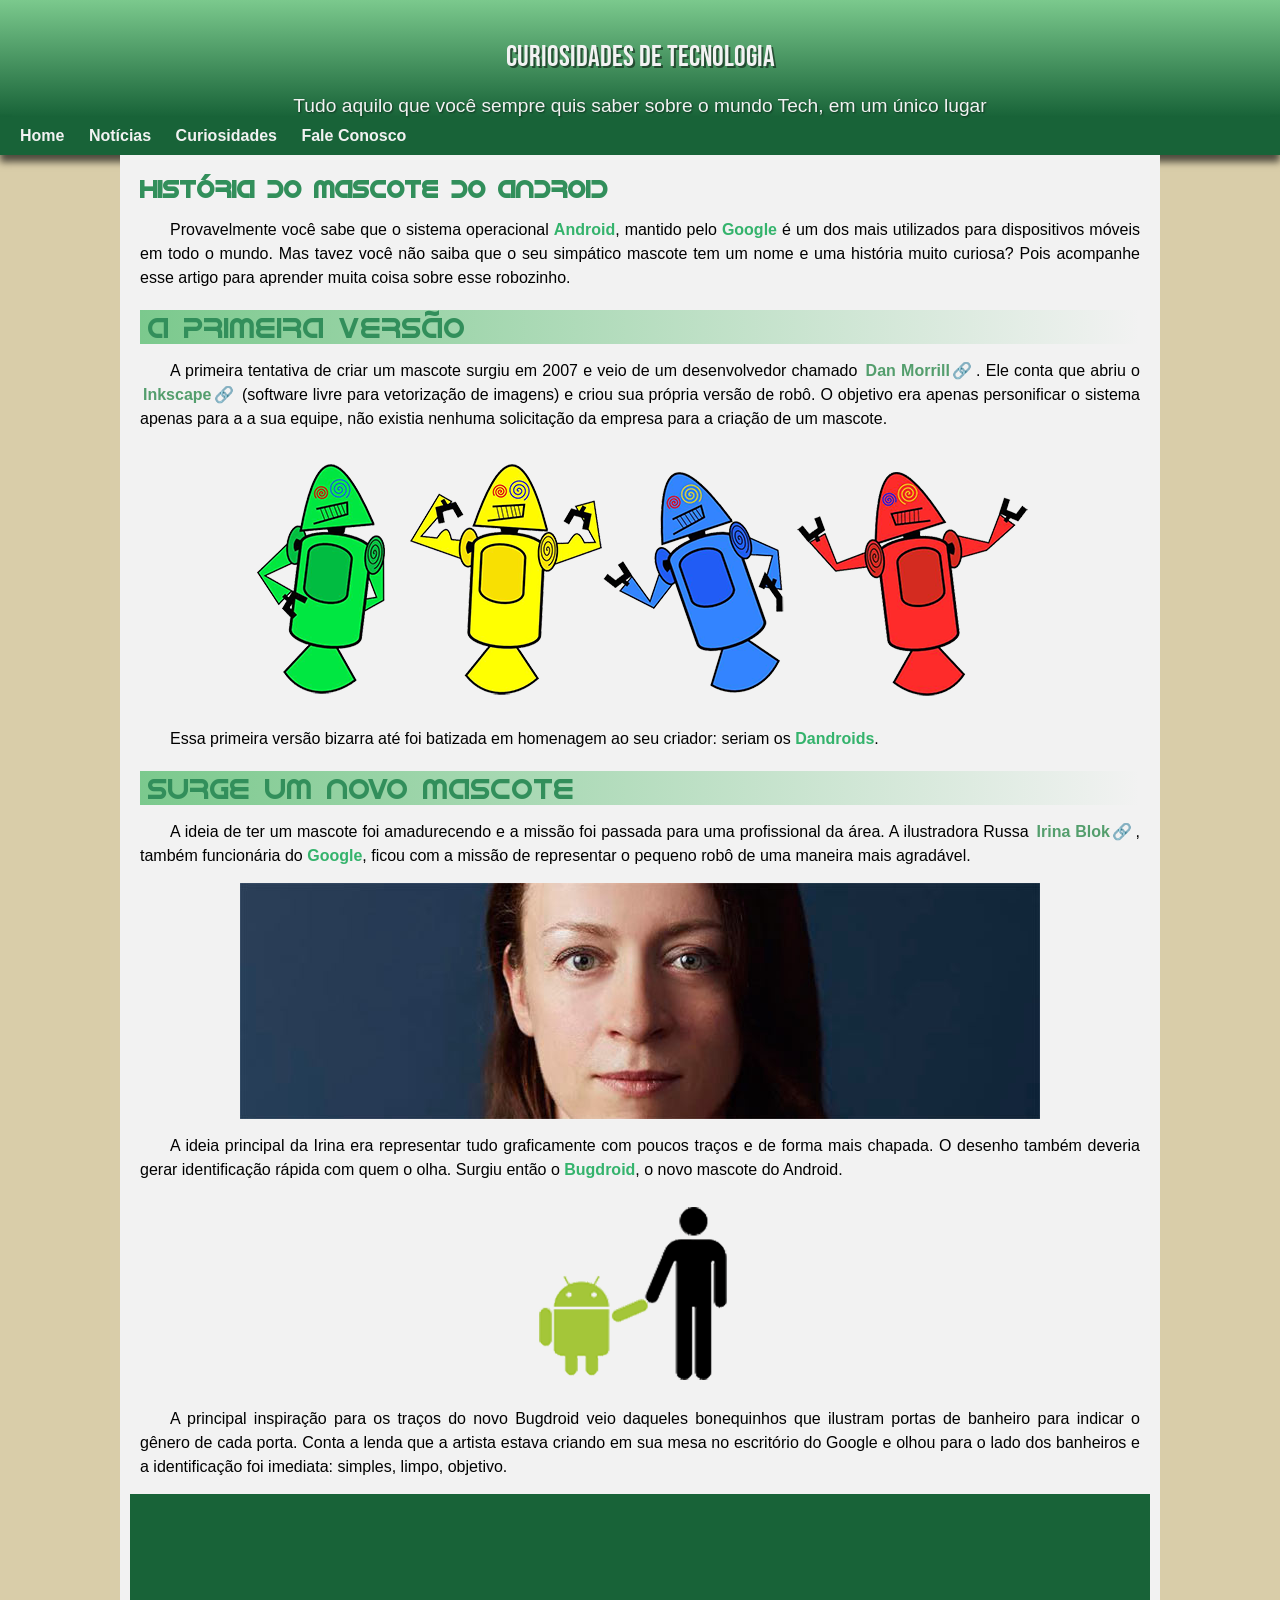
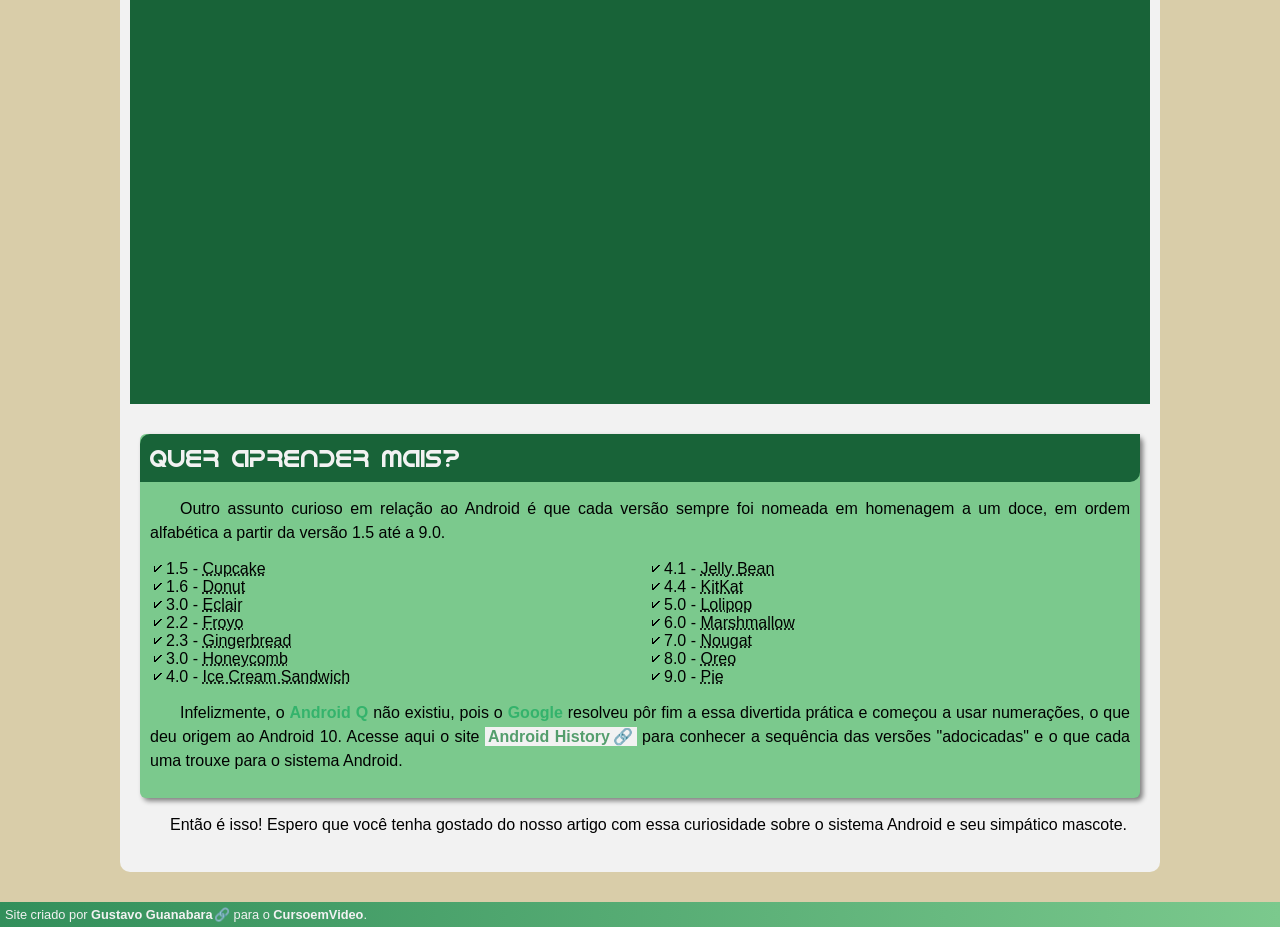
==== index.html @ a16b1fe3 "novo side" ====
<!DOCTYPE html>
<html lang="pt-BR">
<head>
    <meta charset="UTF-8">
    <meta name="viewport" content="width=device-width, initial-scale=1.0">
    <title>Como surgil o Mascote Android</title>
    <link rel="shortcut icon" href="imagens/favicon.ico" type="image/x-icon">
    <link rel="stylesheet" href="estilo/style.css">

</head>
<body>
    <header>
        <h1>Curiosidades de Tecnologia</h1>
    <p>Tudo aquilo que você sempre quis saber sobre o mundo Tech, em um único lugar</p>
    </header>
    <nav>
        <a href="#">Home</a>
        <a href="#">Notícias</a>
        <a href="#">Curiosidades</a>
        <a href="#">Fale Conosco</a>
    </nav>

    <main>
        <article>
            <h1>História do Mascote do Android</h1>

            <p>Provavelmente você sabe que o sistema operacional <strong>Android</strong>, mantido pelo <strong>Google</strong> é um dos mais utilizados para dispositivos móveis em todo o mundo. Mas tavez você não saiba que o seu simpático mascote tem um nome e uma história muito curiosa? Pois acompanhe esse artigo para aprender muita coisa sobre esse robozinho.</p>

            <h2>A primeira versão</h2>

            <p>A primeira tentativa de criar um mascote surgiu em 2007 e veio de um desenvolvedor chamado <a href="https://www.nbcnews.com/tech/tech-news/android-mascot-was-not-always-little-green-guy-flna1b7821893" target="_blank" class="externo">Dan Morrill</a>. Ele conta que abriu o <a href="https://inkscape.org/release/inkscape-1.4.2/windows/64-bit/msi/dl/" target="_blank" class="externo">Inkscape</a> (software livre para vetorização de imagens) e criou sua própria versão de robô. O objetivo era apenas personificar o sistema apenas para a a sua equipe, não existia nenhuma solicitação da empresa para a criação de um mascote.</p>

            <picture>
                <source media="(max-width:670px)" srcset="imagens/dan-droids-pq.png">
                <img src="imagens/dan-droids.png" alt="Primeiro Mascote em Android"></picture>
    

            <p>Essa primeira versão bizarra até foi batizada em homenagem ao seu criador: seriam os <strong>Dandroids</strong>.</p>

            <h2>Surge um novo mascote</h2>

            <p>A ideia de ter um mascote foi amadurecendo e a missão foi passada para uma profissional da área. A ilustradora Russa <a href="https://www.irinablok.com/" target="_blank" class="externo">Irina Blok</a>, também funcionária do <strong>Google</strong>, ficou com a missão de representar o pequeno robô de uma maneira mais agradável.</p>

            <picture>
                <source media="(max-width:670px)" srcset="imagens/irina-blok-pq.jpg">
                <img src="imagens/irina-blok.jpg" alt="Irina Blok Ilustradora Bugdroid"></picture>

            <p>A ideia principal da Irina era representar tudo graficamente com poucos traços e de forma mais chapada. O desenho também deveria gerar identificação rápida com quem o olha. Surgiu então o <strong>Bugdroid</strong>, o novo mascote do Android.</p>

            <img src="imagens/bugdroid.png" class="pequena" alt="Bugdrois">

            <p>A principal inspiração para os traços do novo Bugdroid veio daqueles bonequinhos que ilustram portas de banheiro para indicar o gênero de cada porta. Conta a lenda que a artista estava criando em sua mesa no escritório do Google e olhou para o lado dos banheiros e a identificação foi imediata: simples, limpo, objetivo.</p>

            <div class="video"><iframe width="560" height="315" src="https://www.youtube.com/embed/l2UDgpLz20M?si=V7jHHECzGwFhJQVf" title="YouTube video player" frameborder="0" allow="accelerometer; autoplay; clipboard-write; encrypted-media; gyroscope; picture-in-picture; web-share" referrerpolicy="strict-origin-when-cross-origin" allowfullscreen></iframe></div>
            
        <aside>

            <h3>Quer aprender mais?</h3>

            <p>Outro assunto curioso em relação ao Android é que cada versão sempre foi nomeada em homenagem a um doce, em ordem alfabética a partir da versão 1.5 até a 9.0.</p>

            <ul>
                <li>1.5 - <abbr title="Bolo de Copo">Cupcake</abbr></li>
                <li>1.6 - <abbr title="Rosquinha">Donut</abbr></li>
                <li>3.0 - <abbr title="Bomba">Eclair</abbr></li>
                <li>2.2 - <abbr title="Yogute Congelado">Froyo</abbr></li>
                <li>2.3 - <abbr title="Biscoito de Gingibre">Gingerbread</abbr></li>
                <li>3.0 - <abbr title="Favo de Mel">Honeycomb</abbr></li>
                <li>4.0 - <abbr title="Sanduiche de Sorvete">Ice Cream Sandwich</abbr></li>
                <li>4.1 - <abbr title="Jujuba">Jelly Bean</abbr></li>
                <li>4.4 - <abbr title="Kitkat">KitKat</abbr></li>
                <li>5.0 - <abbr title="Pirulito">Lolipop</abbr></li>
                <li>6.0 - <abbr title="Marshmalloww">Marshmallow</abbr></li>
                <li>7.0 - <abbr title="Torrone">Nougat</abbr></li>
                <li>8.0 - <abbr title="Oreo">Oreo</abbr></li>
                <li>9.0 - <abbr title="Torta">Pie</abbr></li>
            </ul>

            
            <p>
                Infelizmente, o <strong>Android Q</strong> não existiu, pois o <strong>Google</strong> resolveu pôr fim a essa divertida prática e começou a usar numerações, o que deu origem ao Android 10.
                Acesse aqui o site <a href="https://www.android.com/intl/en_uk/history/#/donut" target="_blank" class="externo">Android History</a> para conhecer a sequência das versões "adocicadas" e o que cada uma trouxe para o sistema Android.
            </p>
            

        </aside>
            
            <p>Então é isso! Espero que você tenha gostado do nosso artigo com essa curiosidade sobre o sistema Android e seu simpático mascote.</p>
        </article>
    </main>

    <footer>
        <p>Site criado por <a href="https://gustavoguanabara.github.io/" target="_blank" class="externo">Gustavo Guanabara</a> para o <a href="https://www.youtube.com/@cursoemvideo/courses"arget="_blank">CursoemVideo</a>.</p>
    </footer>
    
</body>
</html>
---- estilo/style.css ----
@charset "UFL 8";

@import url('https://fonts.googleapis.com/css2?family=Bebas+Neue&display=swap');

@font-face {
    font-family: 'Android';
    src: url("../fontes/idroid.otf"); 
    font-weight: normal;
}


:root{
    
    --cor0: #f2f2f2;
    --cor1: #D9CDA9;
    --cor2: #7bc98d;
    --cor3: #549e6d;
    --cor4: #34b36c;
    --cor5: #328f5b;
    --cor6: #186338;

    --font-padrao: arial, verdana, malvetica, sans-serif;
    --font-destaque: 'Bebas Neue', cursive;
    --font-android: 'Android', cursive;
}

*{
    margin: 0px;
    padding: 0px;
}

body{
    background-color: var(--cor1);
    font-family: var(--font-padrao);
}

a.externo::after{
    content: '🔗';
    margin-left: 0.1em;
   
}

header{
    background-image: linear-gradient(to bottom, var(--cor2), var(--cor6));
    min-width: 150px;
    text-align: center;
    padding-top: 40px;
}

header h1 {
    color: var(--cor0);
    font-family: var(--font-destaque);
    font-weight: normal;
    margin-bottom: 20px;
    font-size: 1.8em;
    text-shadow: 2px 2px 0px rgba(0, 0, 0, 0.473);
}

header p{
    color: var(--cor0);
    font-family: var(--font-padrao);
    font-size: 1.2em;
    max-width: 800px;
    padding-left: 10px;
    padding-right: 10px;
    margin: auto;
    margin-bottom: auto;
    text-shadow: 1px 1px 2px rgba(0, 0, 0, 0.473);
}

nav{
    background-color: var(--cor6);
    padding: 10px;
    box-shadow: 0px 7px 7px rgba(0, 0, 0, 0.63);
    
}

nav a{
    color: var(--cor0);
    text-decoration: none;
    font-weight: bold;
    padding: 10px;
    border-radius: 3px;
    transition-duration: 0s.3s;
}

nav a:hover{
    background-color: var(--cor5);
    color: var(--cor1);
}

main{
    background-color: var(--cor0);
    min-width: 300px;
    max-width: 1000px;
    margin:  auto;
    margin-bottom: 30px;
    padding: 20px;
    box-shadow: 0 0 10px rgba(0, 0, 0, 0.1 rgba(0, 0, 0, 0.425));
    border-bottom-left-radius: 10px;
    border-bottom-right-radius: 10px;
}

main h1{
    color: var(--cor5);
    font-family: var(--font-android);
}

div.video{
    background-color: var(--cor6);
    margin-bottom: 30px;
    margin: 0 -10px 30px -10px;
    padding: 10px;
    padding-bottom: 50%;
    position: relative;
}

div.video iframe{
    position: absolute;
    top: 5%;
    left: 5%;
    width: 90%;
    height: 90%;
}

main h2{
    color: var(--cor5);
    font-family: var(--font-android);
    font-weight: normal;
    margin-top: 20px;
    font-size: 1.8em;
    background-image: linear-gradient(to right, var(--cor2), transparent);
    text-indent: 8px;
}

main p{
    margin: 15px 0px;
    text-align: justify;
    text-indent: 30px;
    font-size: 1em;
    line-height: 1.5em;
}

main strong{
    color: var(--cor4);
    font-weight: bold;
}

main a{
    text-decoration: none;
    font-weight: bold;
    color: var(--cor3);
    background-color: var(--cor0);
    padding: 1px 3px;
}

main a:hover{
    color: var(--cor0);
    background-color: var(--cor2);
    text-decoration: none;
}

main img{
    max-width: 100%;
    height: auto;
    display: block;
    margin: auto;
}

main img.pequena{
    max-width: 500px;
    display: block;
    margin: auto;
}

aside{
    background-color: var(--cor2);
    padding: 10px;
    border-radius: 6px;
    box-shadow: 3px 3px 5px rgba(0, 0, 0, 0.473);
}

aside h3{
    background-color: var(--cor6);
    color: var(--cor0);
    font-family: var(--font-android);
    font-weight: normal;
    font-size: 1.5em;
    padding: 10px;
    margin: -10px -10px 0px -10px;
    border-radius: 10px 0px;
}

aside ul{
        list-style-position: inside;
        list-style-type: '🗸';
        column-count: 2;
}

footer{
    background-image: linear-gradient(to right, var(--cor5), var(--cor2));
    color: var(--cor0);
    text-align: justify;
    font-size: .8em;
    padding: 5px;
}

footer a{
    color: var(--cor0);
    text-decoration: none;
    font-weight: bold;
}

footer a:hover{
    color: var(--cor5);
    text-decoration: underline;
}
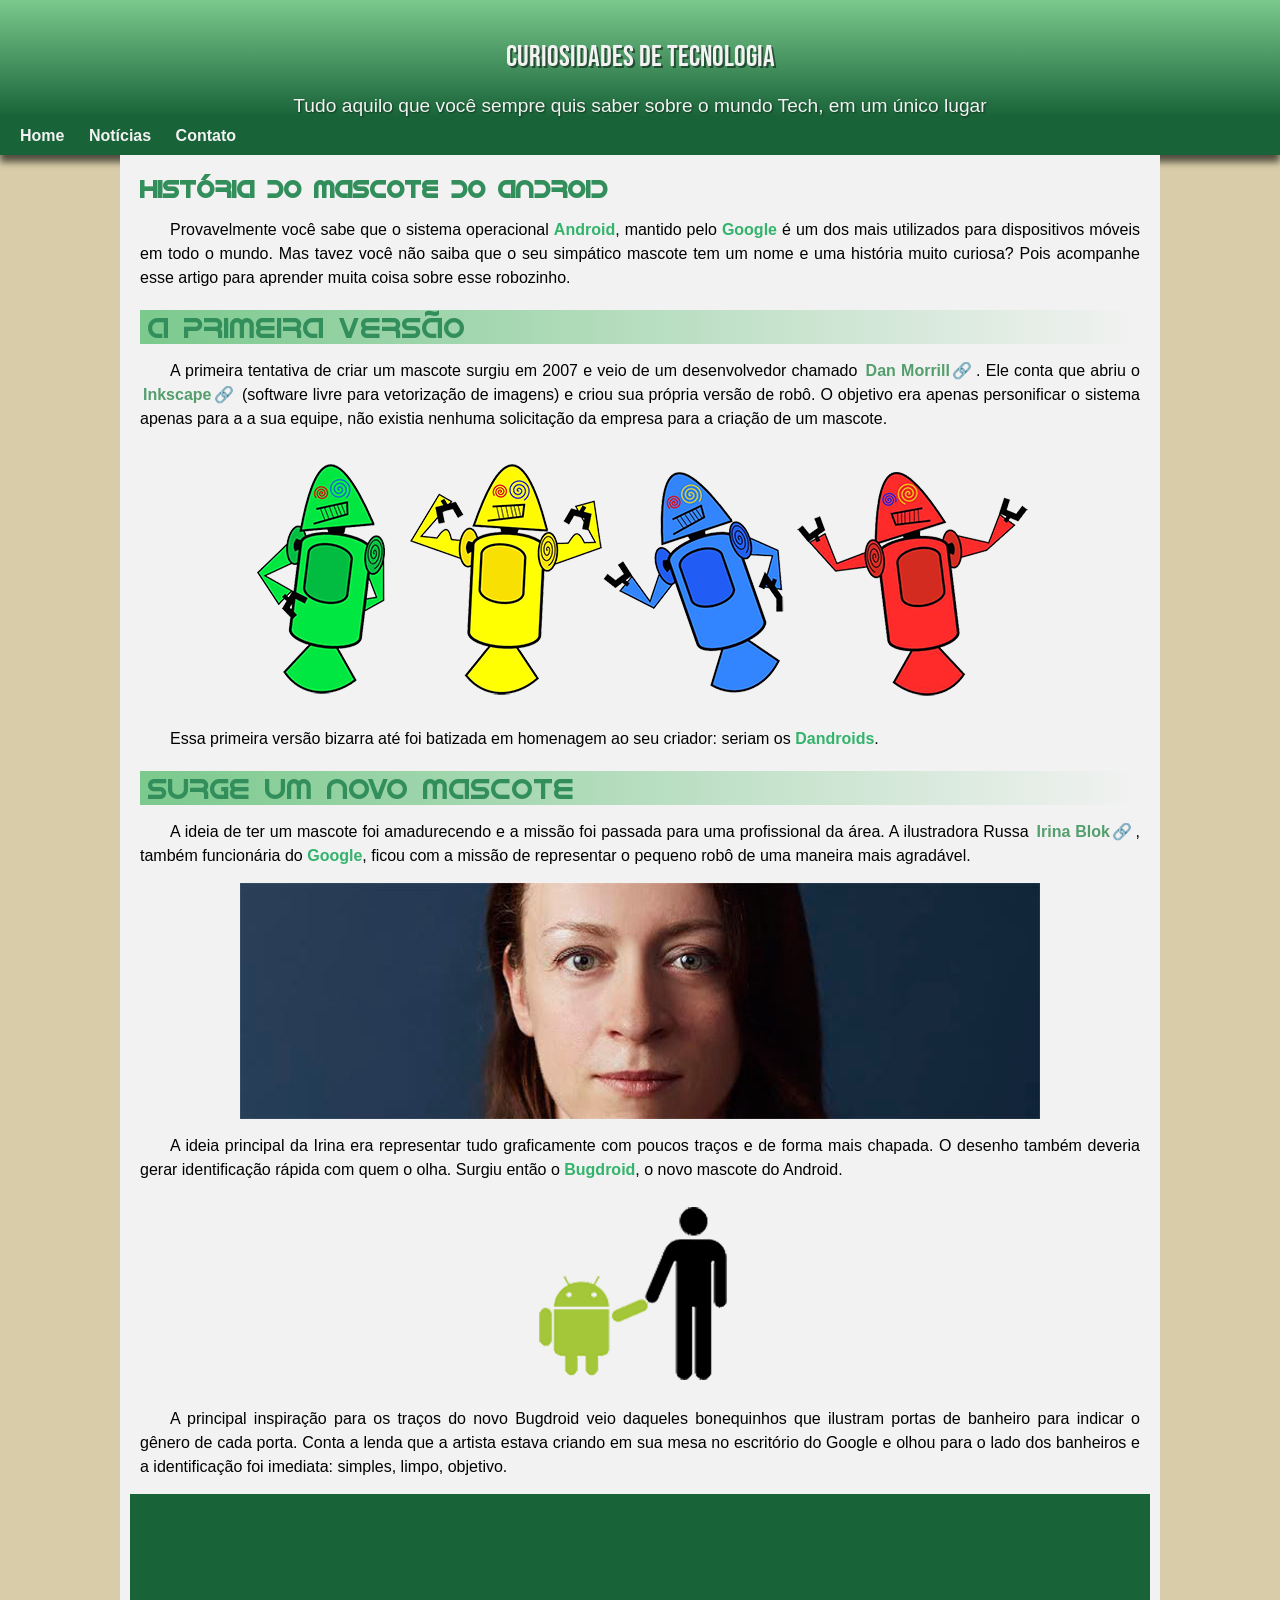
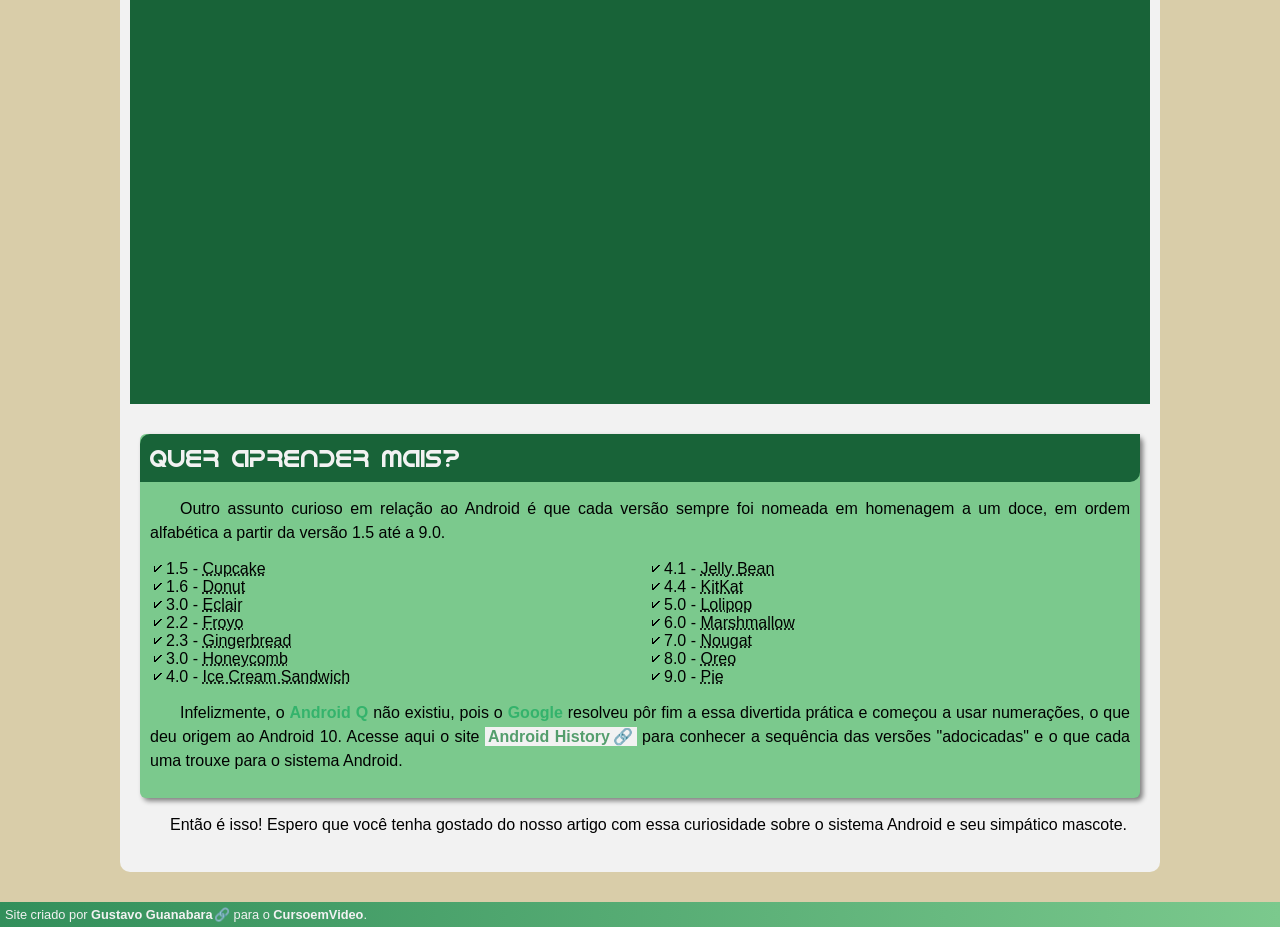
==== commit a4ee1d3d: "Problema de paddin corrigido" ====
--- a/index.html
+++ b/index.html
@@ -16,8 +16,8 @@
     <nav>
         <a href="#">Home</a>
         <a href="#">Notícias</a>
-        <a href="#">Curiosidades</a>
-        <a href="#">Fale Conosco</a>
+        <a href="#">Contato</a>
+        
     </nav>
 
     <main>
--- a/estilo/style.css
+++ b/estilo/style.css
@@ -64,7 +64,7 @@
     padding-left: 10px;
     padding-right: 10px;
     margin: auto;
-    margin-bottom: auto;
+    padding: 30;
     text-shadow: 1px 1px 2px rgba(0, 0, 0, 0.473);
 }
 
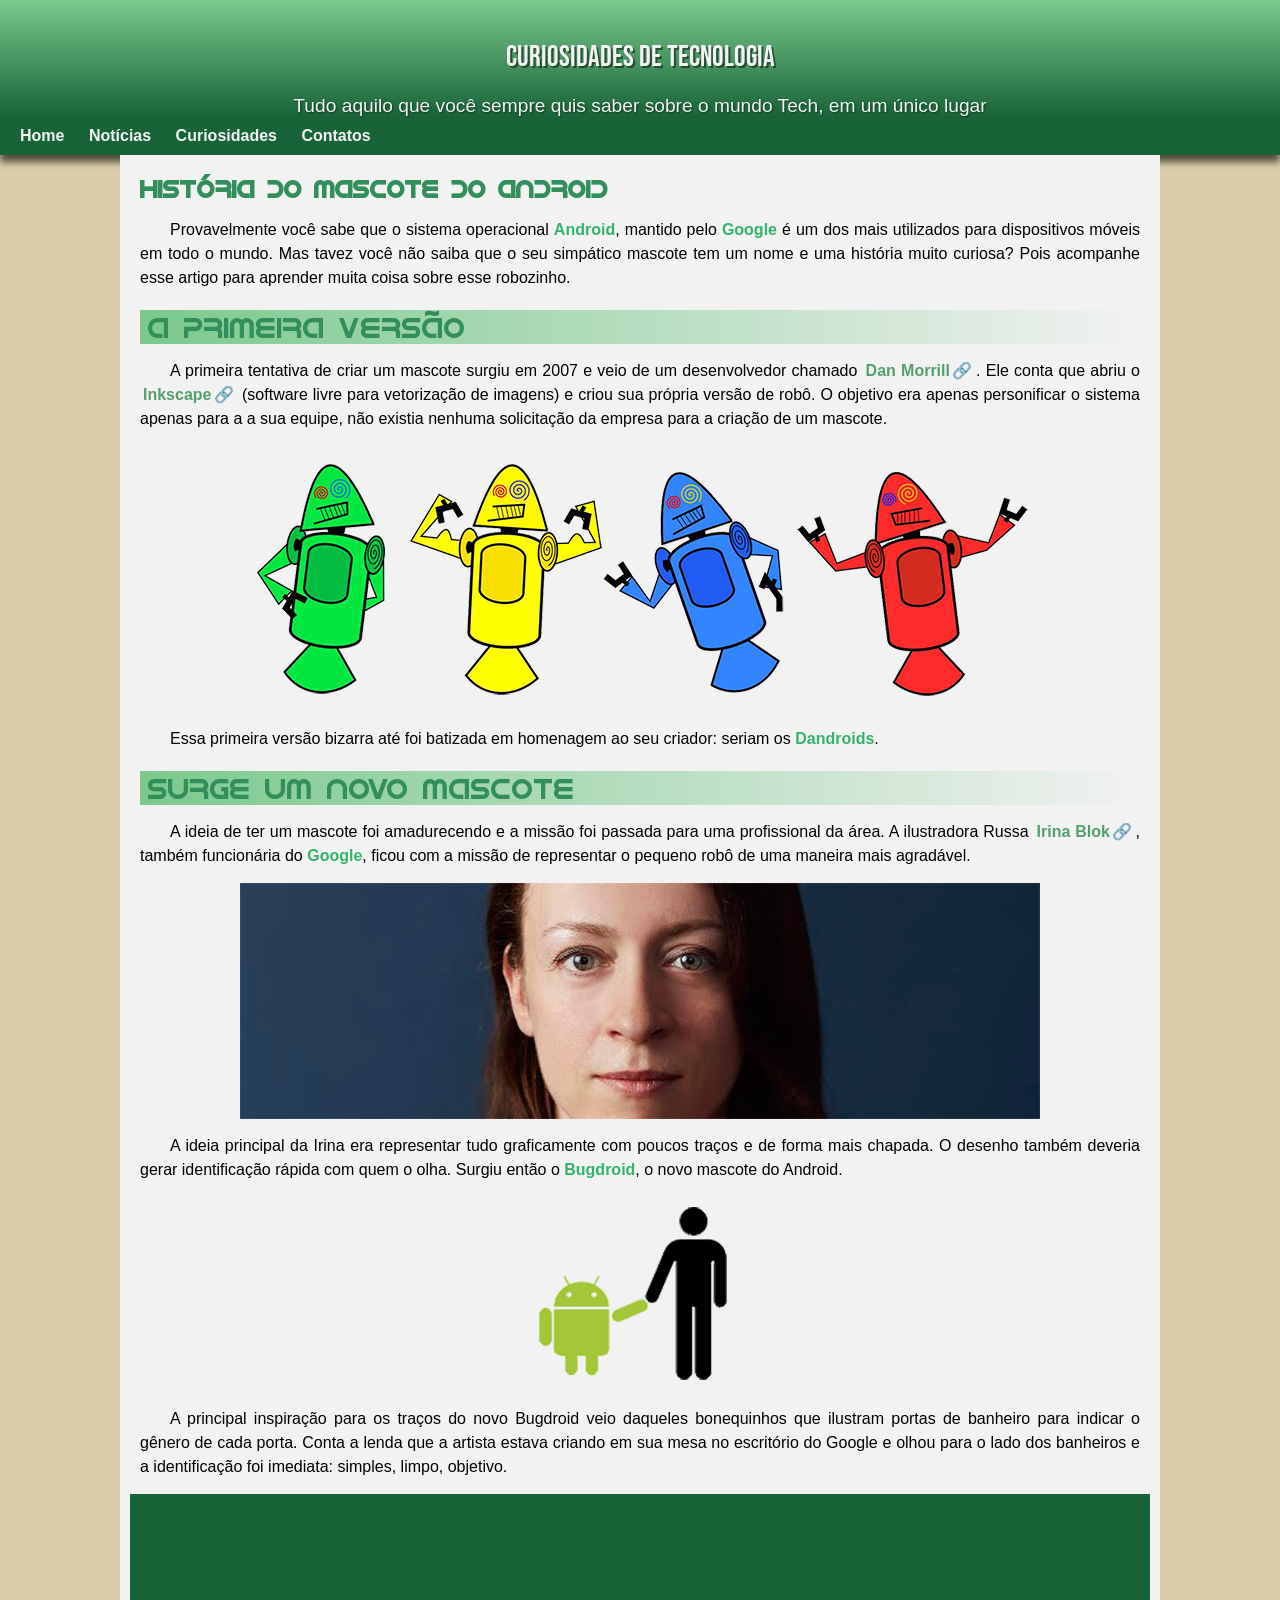
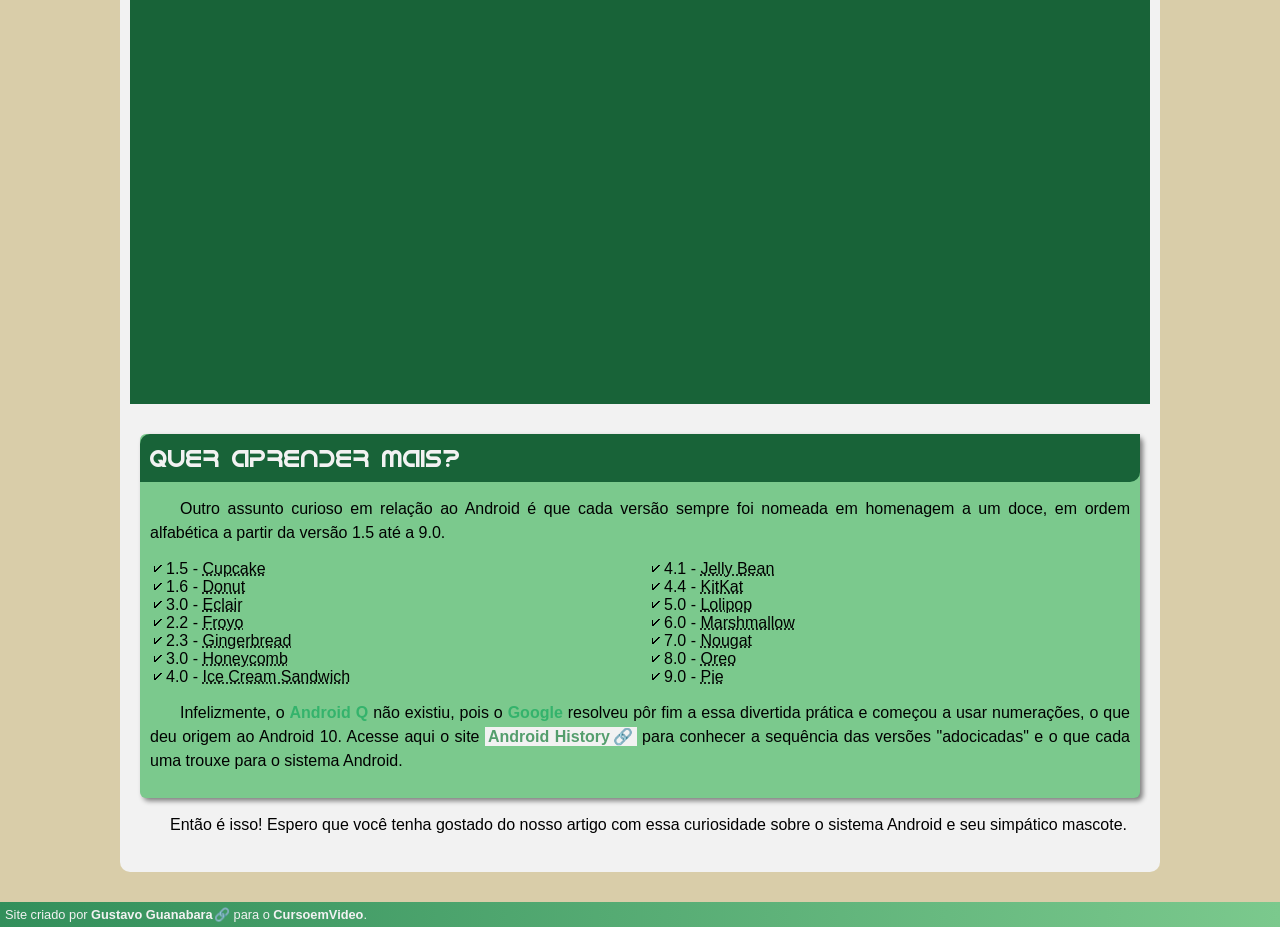
==== commit ba0d5229: "Alterei contatos" ====
--- a/index.html
+++ b/index.html
@@ -16,8 +16,8 @@
     <nav>
         <a href="#">Home</a>
         <a href="#">Notícias</a>
-        <a href="#">Contato</a>
-        
+        <a href="#">Curiosidades</a>
+        <a href="#">Contatos</a>
     </nav>
 
     <main>
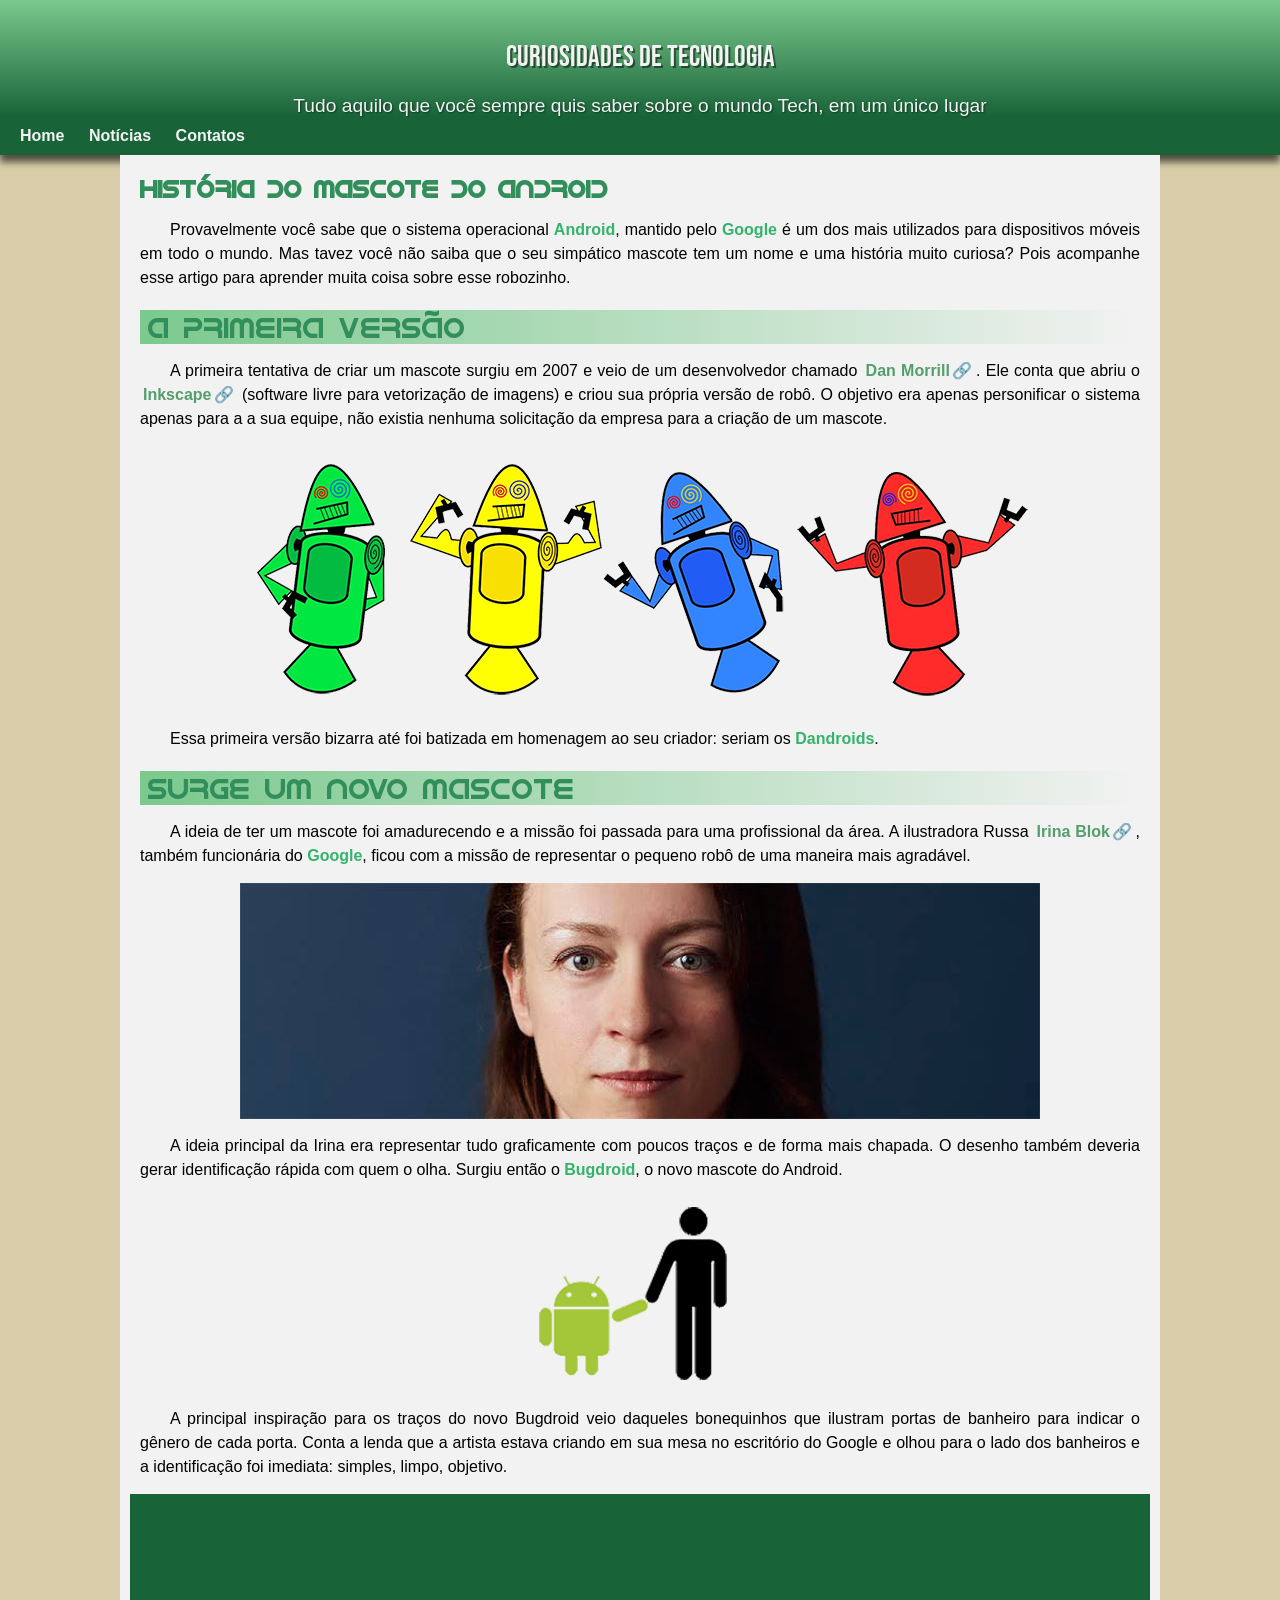
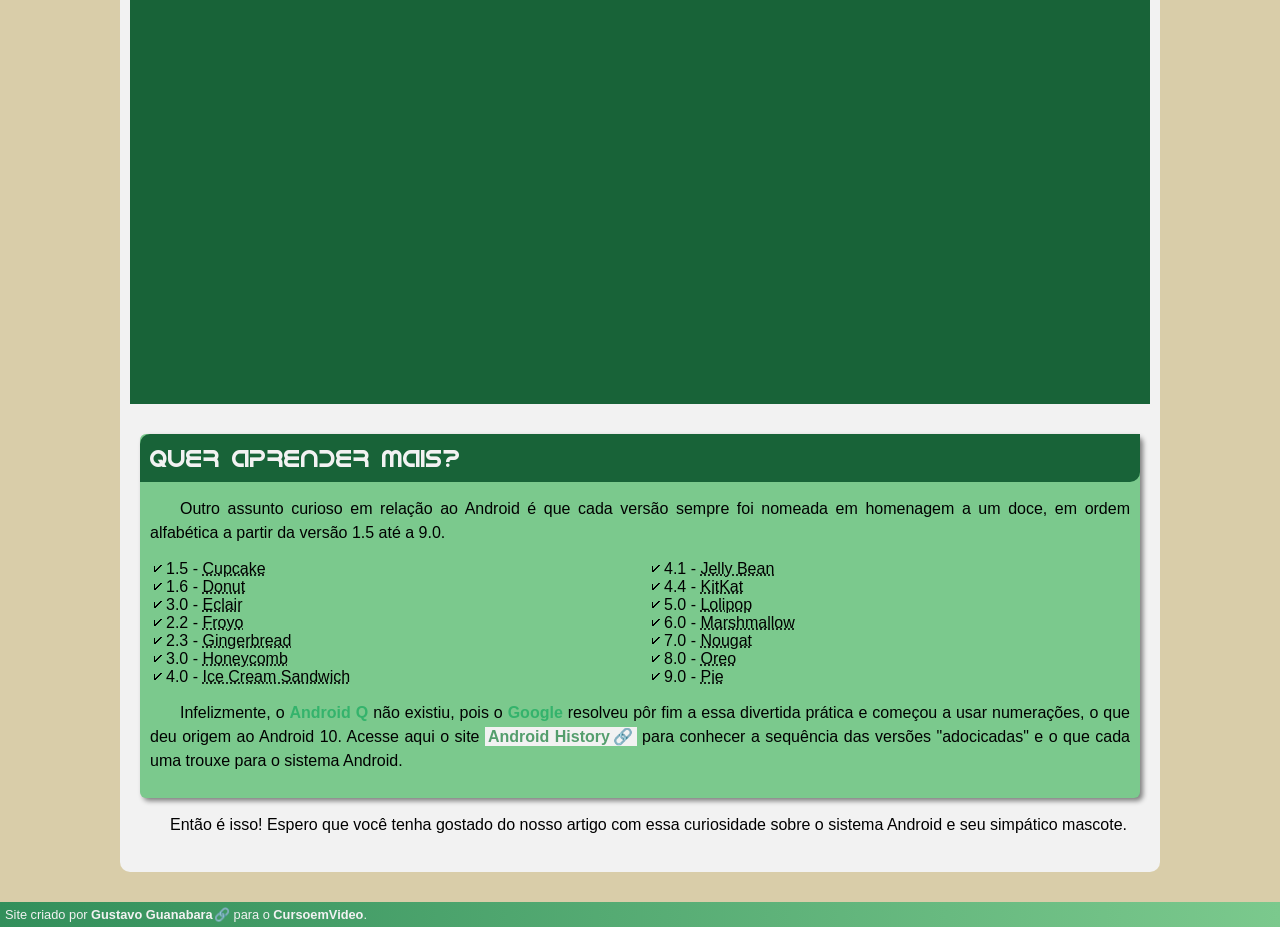
==== commit 64c326a4: "Retirei curiosidades" ====
--- a/index.html
+++ b/index.html
@@ -16,7 +16,6 @@
     <nav>
         <a href="#">Home</a>
         <a href="#">Notícias</a>
-        <a href="#">Curiosidades</a>
         <a href="#">Contatos</a>
     </nav>
 
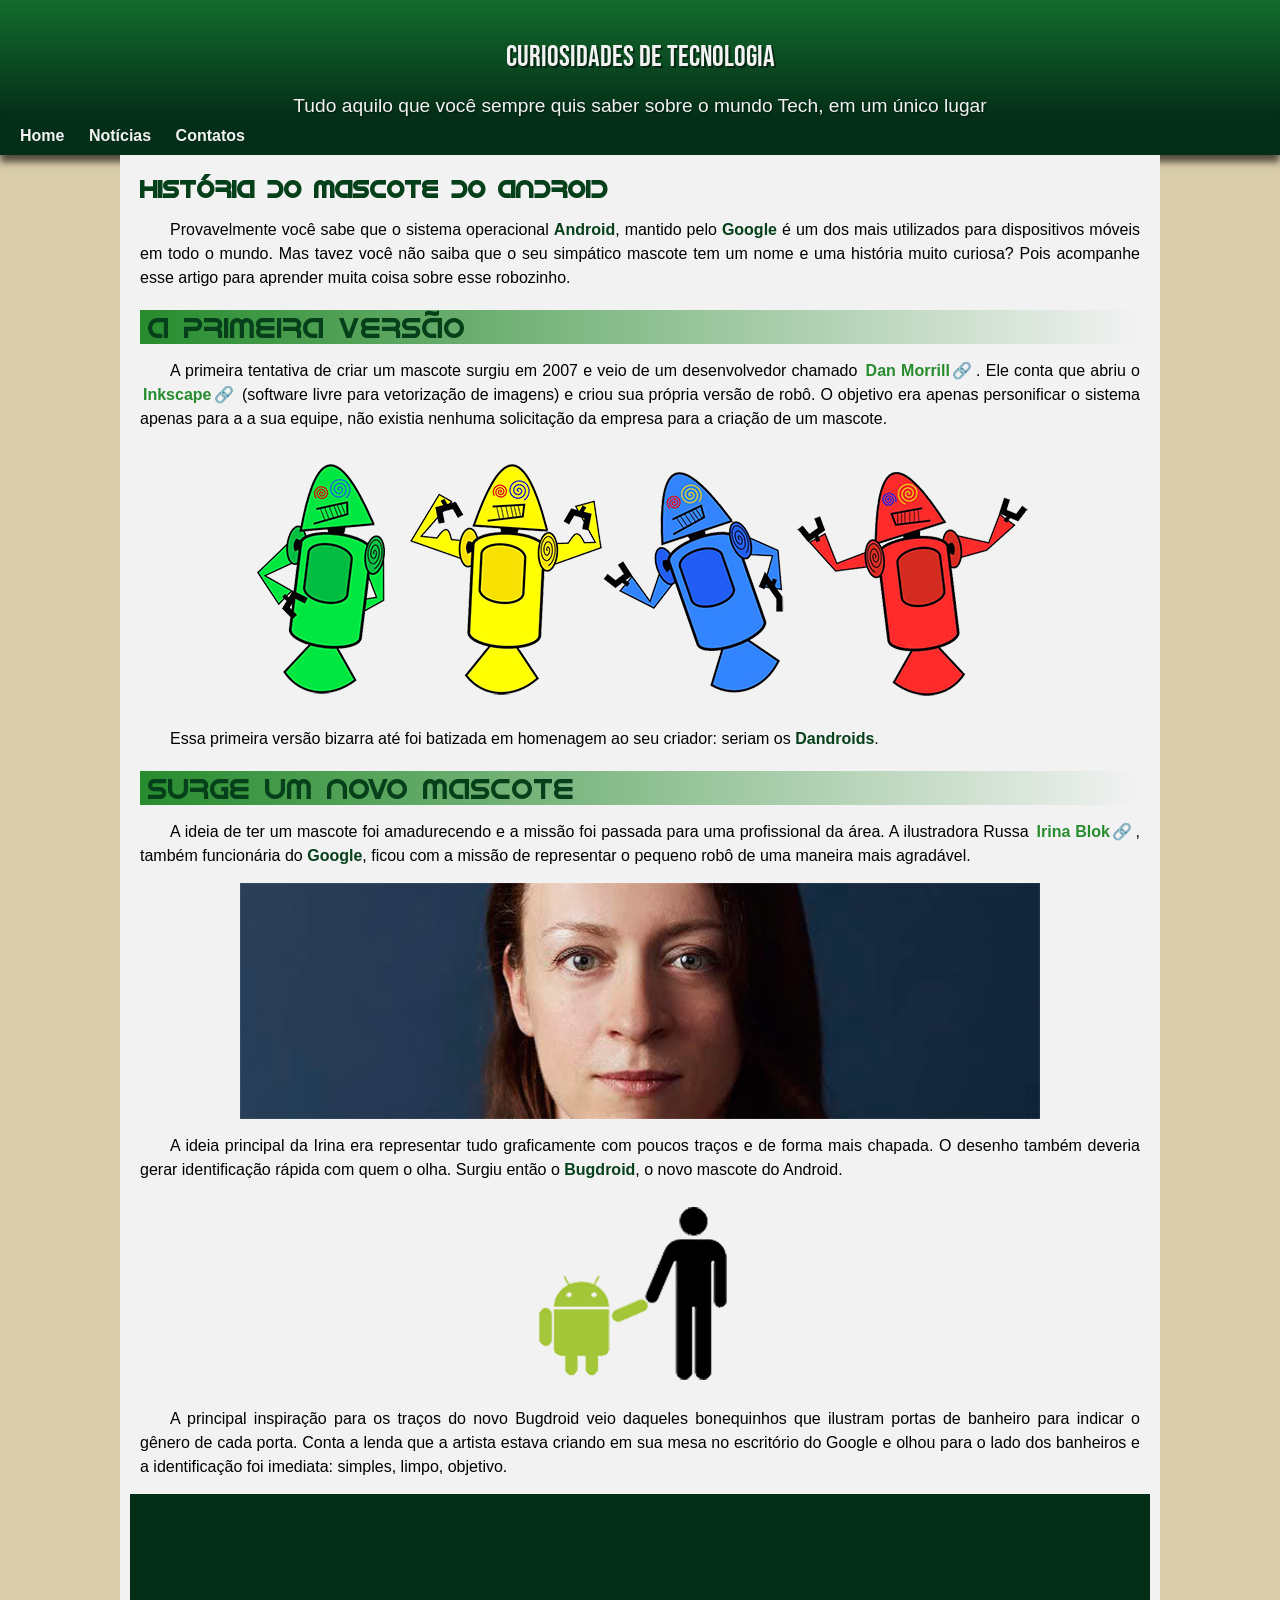
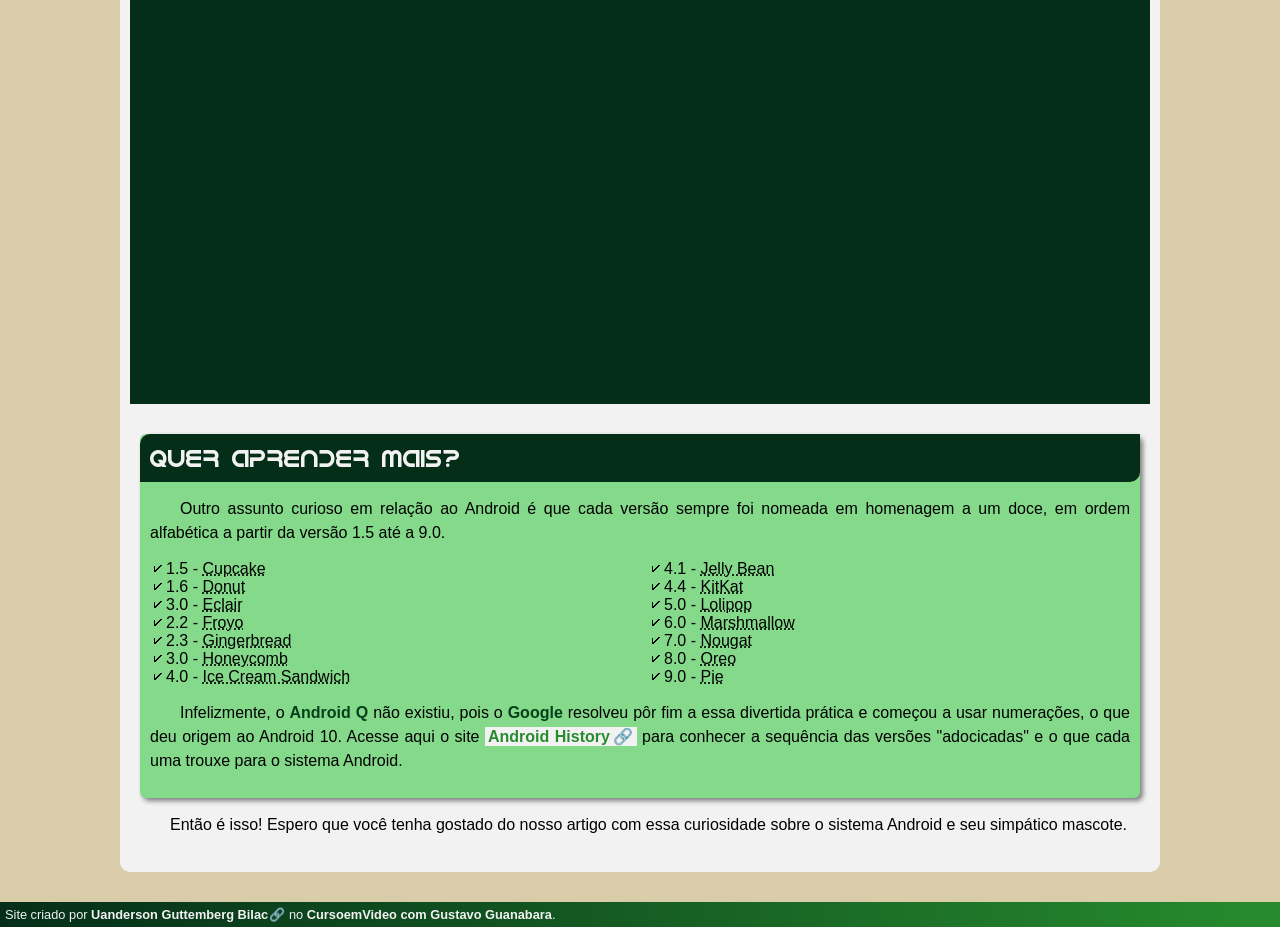
==== commit 2f9645d5: "fiz alterações" ====
--- a/index.html
+++ b/index.html
@@ -89,7 +89,7 @@
     </main>
 
     <footer>
-        <p>Site criado por <a href="https://gustavoguanabara.github.io/" target="_blank" class="externo">Gustavo Guanabara</a> para o <a href="https://www.youtube.com/@cursoemvideo/courses"arget="_blank">CursoemVideo</a>.</p>
+        <p>Site criado por <a href="https://guttembergbilacdev.github.io/" target="_blank" class="externo">Uanderson Guttemberg Bilac</a> no <a href="https://www.youtube.com/@cursoemvideo/courses"arget="_blank">CursoemVideo com Gustavo Guanabara</a>.</p>
     </footer>
     
 </body>
--- a/estilo/style.css
+++ b/estilo/style.css
@@ -13,11 +13,11 @@
     
     --cor0: #f2f2f2;
     --cor1: #D9CDA9;
-    --cor2: #7bc98d;
-    --cor3: #549e6d;
-    --cor4: #34b36c;
-    --cor5: #328f5b;
-    --cor6: #186338;
+    --cor2: #84d98a;
+    --cor3: #278c2e;
+    --cor4: #06401a;
+    --cor5: #136c2d;
+    --cor6: #042e18;
 
     --font-padrao: arial, verdana, malvetica, sans-serif;
     --font-destaque: 'Bebas Neue', cursive;
@@ -41,7 +41,7 @@
 }
 
 header{
-    background-image: linear-gradient(to bottom, var(--cor2), var(--cor6));
+    background-image: linear-gradient(to bottom, var(--cor5), var(--cor6));
     min-width: 150px;
     text-align: center;
     padding-top: 40px;
@@ -85,7 +85,7 @@
 }
 
 nav a:hover{
-    background-color: var(--cor5);
+    background-color: var(--cor3);
     color: var(--cor1);
 }
 
@@ -102,7 +102,7 @@
 }
 
 main h1{
-    color: var(--cor5);
+    color: var(--cor4);
     font-family: var(--font-android);
 }
 
@@ -124,12 +124,12 @@
 }
 
 main h2{
-    color: var(--cor5);
+    color: var(--cor4);
     font-family: var(--font-android);
     font-weight: normal;
     margin-top: 20px;
     font-size: 1.8em;
-    background-image: linear-gradient(to right, var(--cor2), transparent);
+    background-image: linear-gradient(to right, var(--cor3), transparent);
     text-indent: 8px;
 }
 
@@ -156,7 +156,7 @@
 
 main a:hover{
     color: var(--cor0);
-    background-color: var(--cor2);
+    background-color: var(--cor3);
     text-decoration: none;
 }
 
@@ -198,7 +198,7 @@
 }
 
 footer{
-    background-image: linear-gradient(to right, var(--cor5), var(--cor2));
+    background-image: linear-gradient(to right, var(--cor6), var(--cor3));
     color: var(--cor0);
     text-align: justify;
     font-size: .8em;
@@ -212,7 +212,7 @@
 }
 
 footer a:hover{
-    color: var(--cor5);
+    color: var(--cor4);
     text-decoration: underline;
 }
 
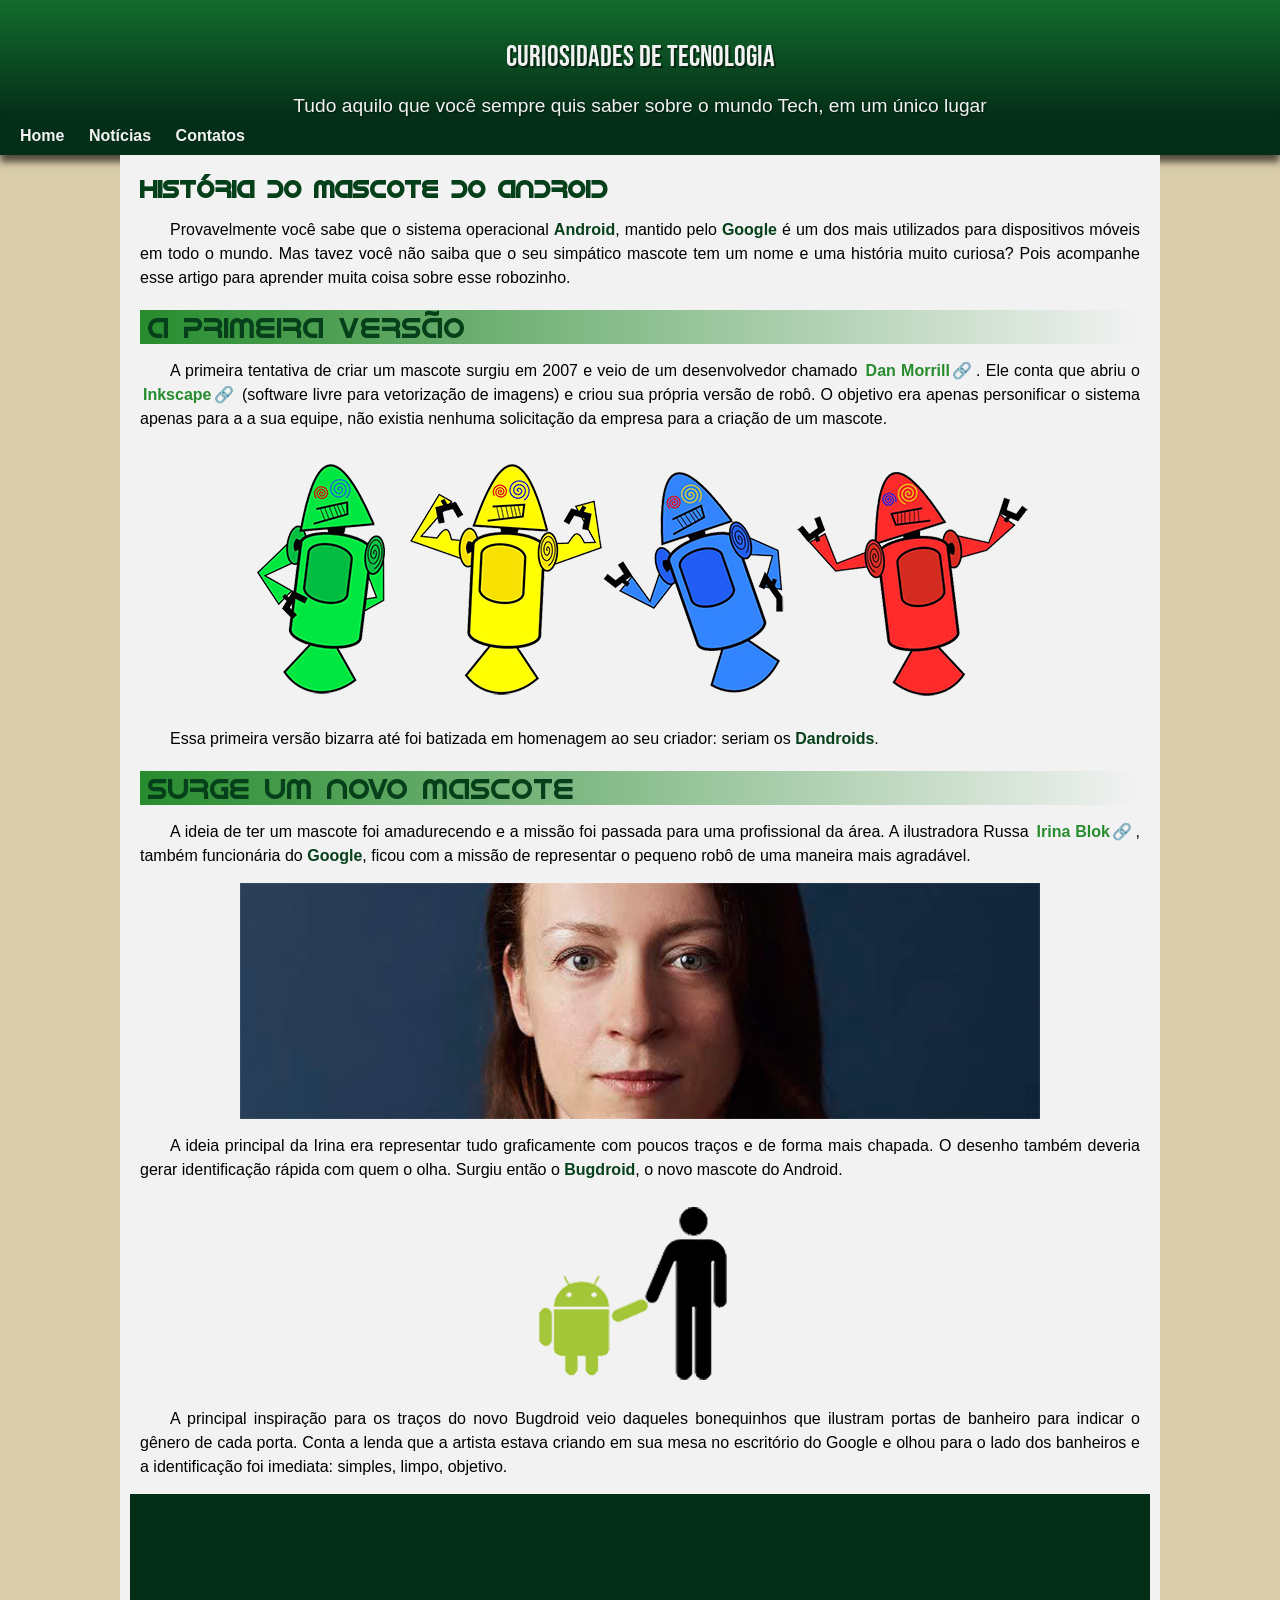
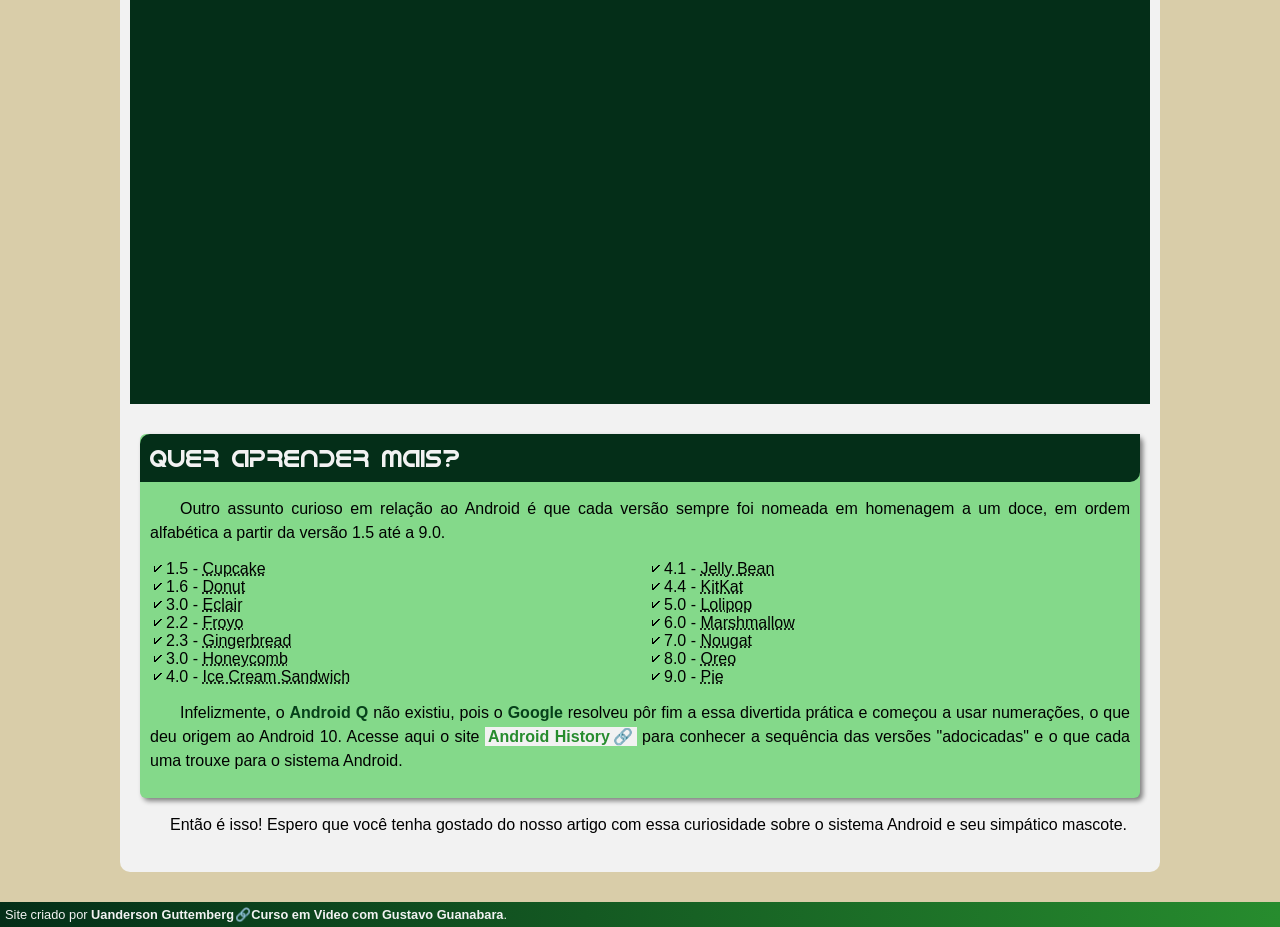
==== commit 3fbe063f: "fiz alterações" ====
--- a/index.html
+++ b/index.html
@@ -89,7 +89,7 @@
     </main>
 
     <footer>
-        <p>Site criado por <a href="https://guttembergbilacdev.github.io/" target="_blank" class="externo">Uanderson Guttemberg Bilac</a> no <a href="https://www.youtube.com/@cursoemvideo/courses"arget="_blank">CursoemVideo com Gustavo Guanabara</a>.</p>
+        <p>Site criado por <a href="https://guttembergbilacdev.github.io/" target="_blank" class="externo">Uanderson Guttemberg</a><a href="https://www.youtube.com/@cursoemvideo/courses"arget="_blank">Curso em Video com Gustavo Guanabara</a>.</p>
     </footer>
     
 </body>
